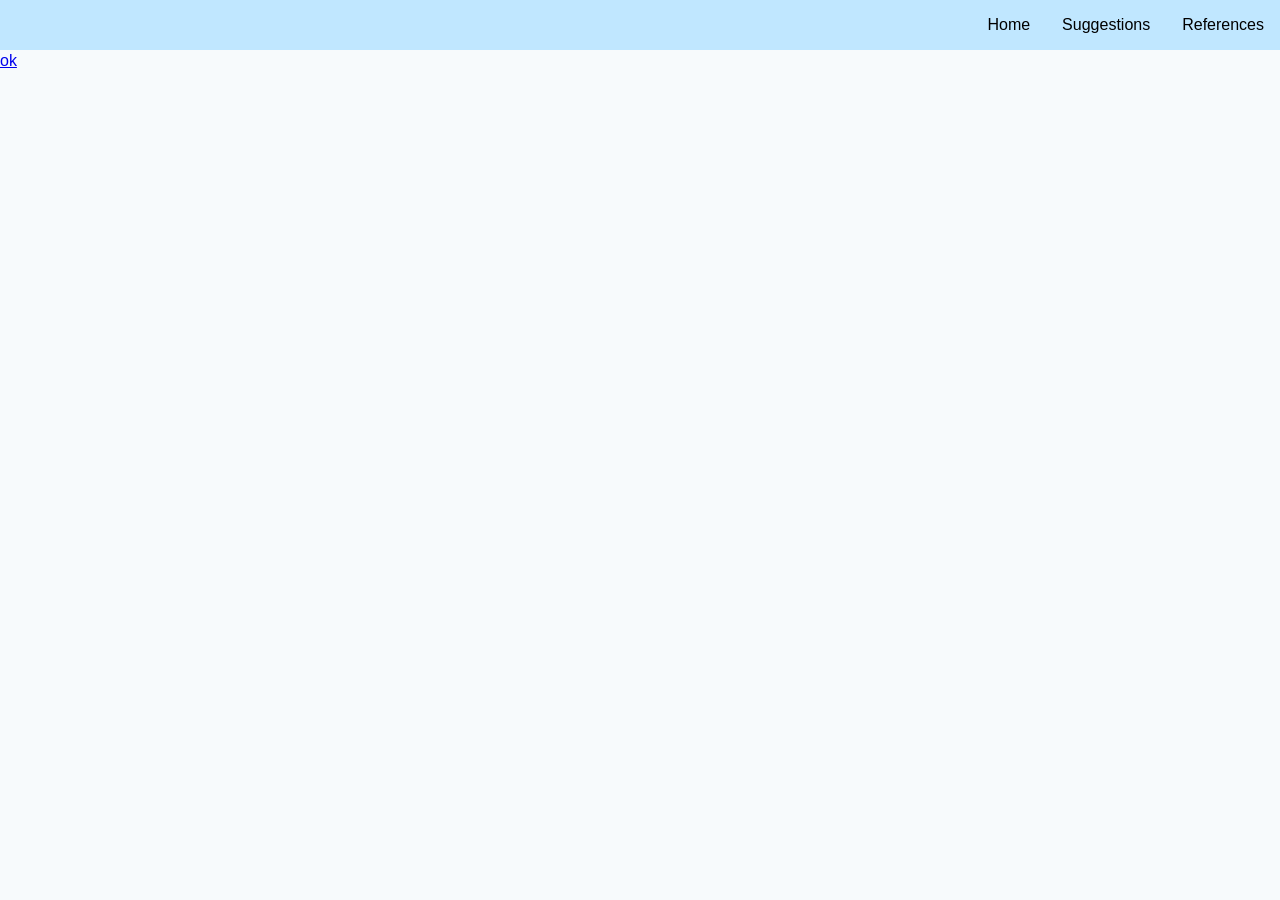
==== ref.html @ 09dcc07f "Add files via upload" ====
<!DOCTYPE html>
<html>
  <head>
    <link rel="stylesheet" type="text/css" href="styles.css">
  </head>
  <body class="navbar">

<ul class="navbarul">
  <li><a href="ref.html">References</a></li>
  <li><a href="suggestions.html">Suggestions</a></li>
  <li><a href="index.html">Home</a></li>
</ul>

<div class="pdf">
<a href="C:\Users\Max\Downloads\IMG_4127.pdf" style="top:50px">ok</a>
</div>

</body>
</html>
---- styles.css ----
:root{
  --bg:#f7fafc; --card:#fff; --accent:#0b6efd; --muted:#6b7280; --radius:10px;
      font-family:Inter,system-ui,-apple-system,Segoe UI,Roboto,"Helvetica Neue",Arial;
      color:#0f172a;
}

.pdf{
  top:50px;
  position:relative;
}


body{
  margin:0;
  background:var(--bg);
  line-height:1.4;
}
    

    
.container{
  margin:0 auto;
  padding:1rem;
}
    
.brand{
  display:flex;
  gap:1rem;
  align-items:center;
  position:absolute;
  z-index: 9999;
  top:55px;
  
}
    
.logo{
  width:56px;height:56px;
  border-radius:8px;
  background:var(--accent);
  display:flex;
  align-items:center;
  justify-content:center;
  color:#fff;
  font-weight:700;
  
}
    
h1{
  font-size:1.25rem;
  margin:0;
  color: white;
  
}
    
p.lead{
  margin:.25rem 0 .5rem;
  color:white;
  
}
    
main{
  padding:1rem 0;
  
}
    
.grid{
  display:grid;
  grid-template-columns:1fr 320px;
  gap:1rem;
  
}
    
@media(max-width:900px){.grid{grid-template-columns:1fr} .sidebar{order:2}}
    
.card{
  background:var(--card);
  padding:1rem;
  border-radius:var(--radius);
  box-shadow:0 1px 4px rgba(2,6,23,.06);
  
}
.cardtwo{
  background:var(--card);
  padding:1rem;
  border-radius:var(--radius);
  box-shadow:0 1px 10px rgba(2,6,23,.06);
}
    
.search-row{
  display:flex;gap:.5rem;
  align-items:center;
  
}
    
.search-row input[type="search"]{
  flex:1;
  padding:.6rem .75rem;
  border-radius:8px;
  border:1px solid #e6edf3;
  
}
    
.filters{
  display:flex;
  flex-wrap:wrap;gap:.5rem;margin-top:.75rem;
  
}
    
select,multi-select,input[type="date"]{
  padding:.45rem;
  border-radius:8px;
  border:1px solid #e6edf3;
  background:#fff;
  
}
    
.results{
  margin-top:1rem;
  display:grid;gap:.75rem;
  
}
  
.resource{
  display:flex;gap:.75rem;
  align-items:flex-start;
  
}
    
.thumb{
  width:72px;
  height:72px;
  border-radius:8px;
  background:#eef2ff;
  flex-shrink:0;
  display:flex;
  align-items:center;
  justify-content:center;
  color:var(--accent);
  font-weight:600;
  
}
    
.meta{
  font-size:.9rem;
  color:var(--muted);
  
}
    
.highlight-row{
  display:flex;gap:.75rem;
  flex-wrap:wrap
  
}
    
.highlight
    
.cta{
  display:inline-block;
  padding:.45rem .6rem;
  background:var(--accent);
  color:#fff;
  border-radius:8px;
  text-decoration:none;
  font-weight:600;
  
}
    
footer{
  padding:1rem 0;
  color:var(--muted);
  font-size:.9rem;
  
}
    
.skip{
  position:absolute;
  left:-999px;
  top:auto;
  width:1px;
  height:1px;
  overflow:hidden;
  
}
    
.skip:focus{
  left:1rem;
  top:1rem;
  width:auto;
  height:auto;
  background:#fff;
  padding:.5rem;
  border-radius:6px;
  box-shadow:0 2px 8px rgba(2,6,23,.12);
  
}
    
.visually-hidden{
  position:absolute;
  left:-9999px;
  
}
    
.sort-row{
  display:flex;gap:.5rem;
  align-items:center;
  
}
    
.empty{
  padding:1rem;
  border-radius:8px;
  background:#fff;
  text-align:center;
  color:var(--muted);
  
}
    /* small tweaks */
.tag{
  display:inline-block;
  background:#eef2ff;
  color:var(--accent);
  padding:.2rem .45rem;
  border-radius:999px;
  font-size:.8rem;
  margin-right:.35rem;
  
}


* {box-sizing: border-box;}
body {font-family: Verdana, sans-serif;}
.slides {
  display: none;
  position: relative;
  margin: 0 auto;
}
img {
  vertical-align: middle;

  
}


.slideshow-container {

  background-size:cover;
  position: relative;
  margin: 0 auto;
  top:0px;
  overflow:hidden;
  max-height:700px;
  
  
}

.button{
  background:var(--accent);
  border: none;
  padding: 8px 16px;
  text-align: center;
  display: inline-block;
  font-size:17px;
  font-weight: 600;
  margin:4px 2px;
  transition-duration: 0.4s;
  cursor: pointer;
  color: white;
  border-radius: 12px
  
}


.button1:hover {
  background-color: #003ecf;
  color: white;
}


.text {
  color: #f2f2f2;
  font-size: 15px;
  padding: 8px 12px;
  position: relative;
  bottom: 0px;
  width: 100%;
  background-color:linear-gradient(90deg,#0b6efd22,#0b6efd11); height: 50px;
  text-align: center;
}


.numbertext {
  color: #f2f2f2;
  font-size: 22px;
  padding: 8px 12px;
  position: absolute:
  z-index: 7777;
}


.dot {
  height: 15px;
  width: 15px;
  margin: 0 2px;
  background-color: #bbb;
  border-radius: 50%;
  transition: background-color 0.6s ease;
  position: relative;
  z-index: 10000;
  display: inline-block;
}

.active {
  background-color: #717171;
}


.fade {
  animation-name: fade;
  animation-duration: 1.5s;
}

@keyframes fade {
  from {opacity: .4} 
  to {opacity: 1}
}


@media only screen and (max-width: 300px) {
  .text {font-size: 11px}
}
/* navbar */
.navbar {
  z-index: 100000;

}

h2, p {
  margin: 10px;
}

ul {
  list-style-type: none;
  margin: 0;
  padding: 0;
  overflow: hidden;
  position:fixed;
  right:0;
  top:0;
  width:100%;
  background:#C0E7FF;
    z-index: 100000;
}

ul li {
  float: right;
}

ul li a {
  display: block;
  color: black;
  text-align: center;
  padding: 14px 16px;
  text-decoration: none;
}

ul li a:hover {
  background-color: white;
}


/* CODE DOES NOT IMPLEMENT CORRECTLY

@font-face {
  font-family: 'Inter';
  font-style: normal;
  font-weight: 400;
  font-display: swap;
  src: url(https://fonts.gstatic.com/s/inter/v20/UcC73FwrK3iLTeHuS_nVMrMxCp50SjIa2JL7SUc.woff2) format('woff2');
  unicode-range: U+0460-052F, U+1C80-1C8A, U+20B4, U+2DE0-2DFF, U+A640-A69F, U+FE2E-FE2F;
}

@font-face {
  font-family: 'Inter';
  font-style: normal;
  font-weight: 400;
  font-display: swap;
  src: url(https://fonts.gstatic.com/s/inter/v20/UcC73FwrK3iLTeHuS_nVMrMxCp50SjIa0ZL7SUc.woff2) format('woff2');
  unicode-range: U+0301, U+0400-045F, U+0490-0491, U+04B0-04B1, U+2116;
}

@font-face {
  font-family: 'Inter';
  font-style: normal;
  font-weight: 400;
  font-display: swap;
  src: url(https://fonts.gstatic.com/s/inter/v20/UcC73FwrK3iLTeHuS_nVMrMxCp50SjIa2ZL7SUc.woff2) format('woff2');
  unicode-range: U+1F00-1FFF;
}

@font-face {
  font-family: 'Inter';
  font-style: normal;
  font-weight: 400;
  font-display: swap;
  src: url(https://fonts.gstatic.com/s/inter/v20/UcC73FwrK3iLTeHuS_nVMrMxCp50SjIa1pL7SUc.woff2) format('woff2');
  unicode-range: U+0370-0377, U+037A-037F, U+0384-038A, U+038C, U+038E-03A1, U+03A3-03FF;
}

@font-face {
  font-family: 'Inter';
  font-style: normal;
  font-weight: 400;
  font-display: swap;
  src: url(https://fonts.gstatic.com/s/inter/v20/UcC73FwrK3iLTeHuS_nVMrMxCp50SjIa2pL7SUc.woff2) format('woff2');
  unicode-range: U+0102-0103, U+0110-0111, U+0128-0129, U+0168-0169, U+01A0-01A1, U+01AF-01B0, U+0300-0301, U+0303-0304, U+0308-0309, U+0323, U+0329, U+1EA0-1EF9, U+20AB;
}

@font-face {
  font-family: 'Inter';
  font-style: normal;
  font-weight: 400;
  font-display: swap;
  src: url(https://fonts.gstatic.com/s/inter/v20/UcC73FwrK3iLTeHuS_nVMrMxCp50SjIa25L7SUc.woff2) format('woff2');
  unicode-range: U+0100-02BA, U+02BD-02C5, U+02C7-02CC, U+02CE-02D7, U+02DD-02FF, U+0304, U+0308, U+0329, U+1D00-1DBF, U+1E00-1E9F, U+1EF2-1EFF, U+2020, U+20A0-20AB, U+20AD-20C0, U+2113, U+2C60-2C7F, U+A720-A7FF;
}

@font-face {
  font-family: 'Inter';
  font-style: normal;
  font-weight: 400;
  font-display: swap;
  src: url(https://fonts.gstatic.com/s/inter/v20/UcC73FwrK3iLTeHuS_nVMrMxCp50SjIa1ZL7.woff2) format('woff2');
  unicode-range: U+0000-00FF, U+0131, U+0152-0153, U+02BB-02BC, U+02C6, U+02DA, U+02DC, U+0304, U+0308, U+0329, U+2000-206F, U+20AC, U+2122, U+2191, U+2193, U+2212, U+2215, U+FEFF, U+FFFD;
}

@font-face {
  font-family: 'Inter';
  font-style: normal;
  font-weight: 600;
  font-display: swap;
  src: url(https://fonts.gstatic.com/s/inter/v20/UcC73FwrK3iLTeHuS_nVMrMxCp50SjIa2JL7SUc.woff2) format('woff2');
  unicode-range: U+0460-052F, U+1C80-1C8A, U+20B4, U+2DE0-2DFF, U+A640-A69F, U+FE2E-FE2F;
}

@font-face {
  font-family: 'Inter';
  font-style: normal;
  font-weight: 600;
  font-display: swap;
  src: url(https://fonts.gstatic.com/s/inter/v20/UcC73FwrK3iLTeHuS_nVMrMxCp50SjIa0ZL7SUc.woff2) format('woff2');
  unicode-range: U+0301, U+0400-045F, U+0490-0491, U+04B0-04B1, U+2116;
}

@font-face {
  font-family: 'Inter';
  font-style: normal;
  font-weight: 600;
  font-display: swap;
  src: url(https://fonts.gstatic.com/s/inter/v20/UcC73FwrK3iLTeHuS_nVMrMxCp50SjIa2ZL7SUc.woff2) format('woff2');
  unicode-range: U+1F00-1FFF;
}

@font-face {
  font-family: 'Inter';
  font-style: normal;
  font-weight: 600;
  font-display: swap;
  src: url(https://fonts.gstatic.com/s/inter/v20/UcC73FwrK3iLTeHuS_nVMrMxCp50SjIa1pL7SUc.woff2) format('woff2');
  unicode-range: U+0370-0377, U+037A-037F, U+0384-038A, U+038C, U+038E-03A1, U+03A3-03FF;
}

@font-face {
  font-family: 'Inter';
  font-style: normal;
  font-weight: 600;
  font-display: swap;
  src: url(https://fonts.gstatic.com/s/inter/v20/UcC73FwrK3iLTeHuS_nVMrMxCp50SjIa2pL7SUc.woff2) format('woff2');
  unicode-range: U+0102-0103, U+0110-0111, U+0128-0129, U+0168-0169, U+01A0-01A1, U+01AF-01B0, U+0300-0301, U+0303-0304, U+0308-0309, U+0323, U+0329, U+1EA0-1EF9, U+20AB;
}


@font-face {
  font-family: 'Inter';
  font-style: normal;
  font-weight: 600;
  font-display: swap;
  src: url(https://fonts.gstatic.com/s/inter/v20/UcC73FwrK3iLTeHuS_nVMrMxCp50SjIa25L7SUc.woff2) format('woff2');
  unicode-range: U+0100-02BA, U+02BD-02C5, U+02C7-02CC, U+02CE-02D7, U+02DD-02FF, U+0304, U+0308, U+0329, U+1D00-1DBF, U+1E00-1E9F, U+1EF2-1EFF, U+2020, U+20A0-20AB, U+20AD-20C0, U+2113, U+2C60-2C7F, U+A720-A7FF;
}


@font-face {
  font-family: 'Inter';
  font-style: normal;
  font-weight: 600;
  font-display: swap;
  src: url(https://fonts.gstatic.com/s/inter/v20/UcC73FwrK3iLTeHuS_nVMrMxCp50SjIa1ZL7.woff2) format('woff2');
  unicode-range: U+0000-00FF, U+0131, U+0152-0153, U+02BB-02BC, U+02C6, U+02DA, U+02DC, U+0304, U+0308, U+0329, U+2000-206F, U+20AC, U+2122, U+2191, U+2193, U+2212, U+2215, U+FEFF, U+FFFD;
}
*/
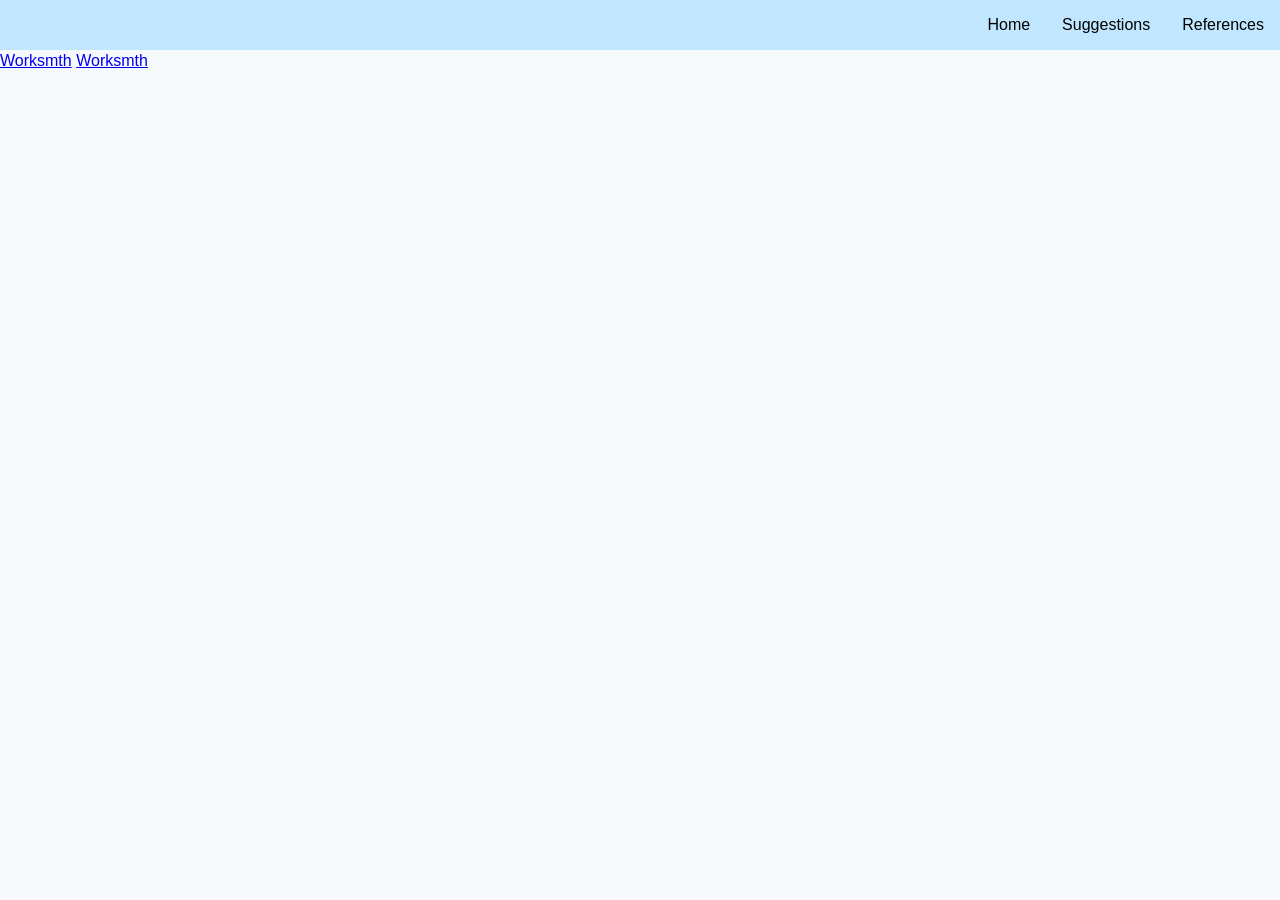
==== commit e75fde28: "Add files via upload" ====
--- a/ref.html
+++ b/ref.html
@@ -12,7 +12,8 @@
 </ul>
 
 <div class="pdf">
-<a href="C:\Users\Max\Downloads\IMG_4127.pdf" style="top:50px">ok</a>
+<a href="images\IMG_4126.pdf" style="top:50px">Worksmth</a>
+<a href="images\IMG_4126.pdf" style="top:80px">Worksmth</a>
 </div>
 
 </body>
--- a/styles.css
+++ b/styles.css
@@ -292,7 +292,7 @@
   color: #f2f2f2;
   font-size: 22px;
   padding: 8px 12px;
-  position: absolute:
+  position: absolute;
   z-index: 7777;
 }
 
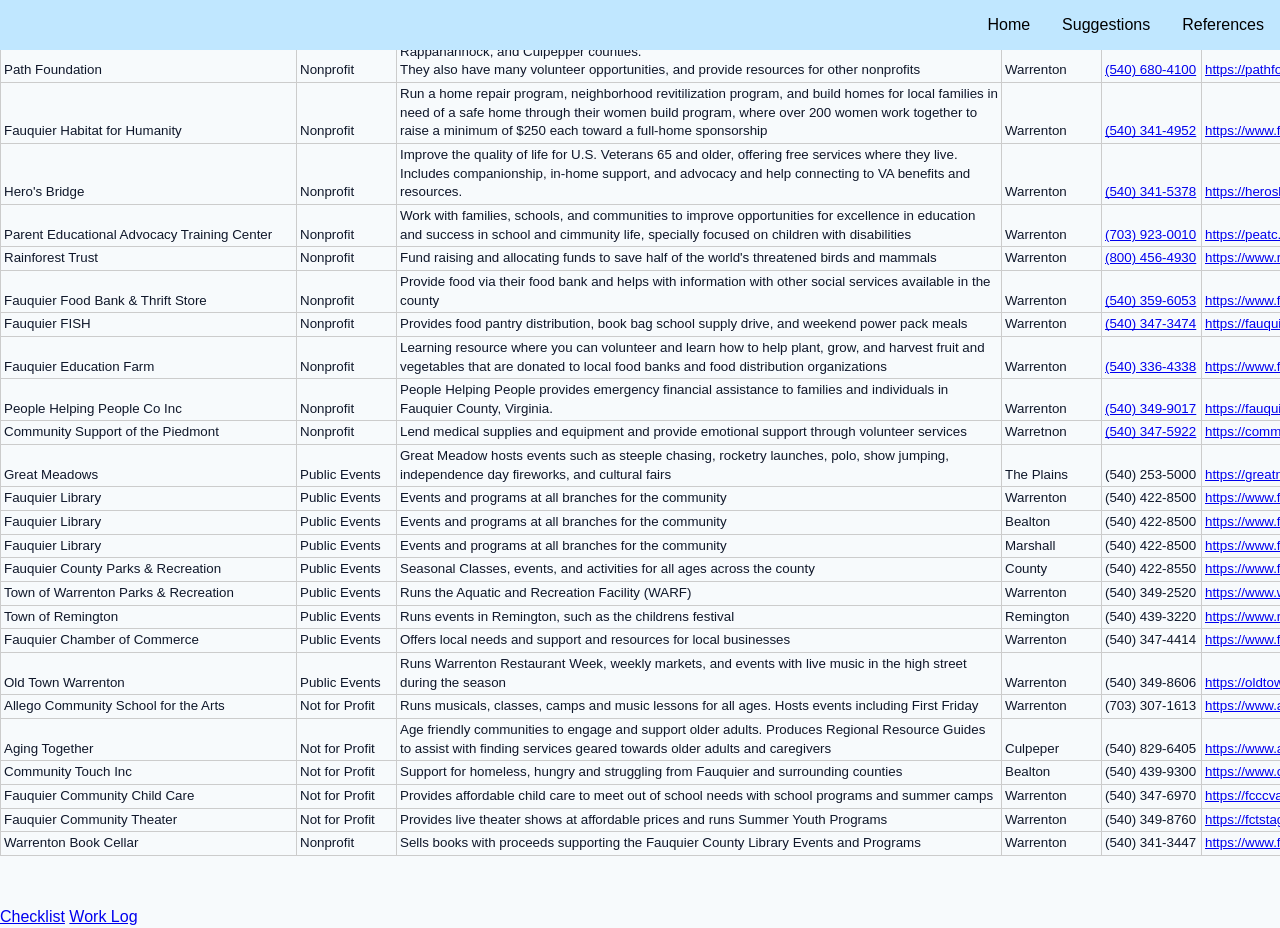
==== commit f1112ba7: "Add files via upload" ====
--- a/ref.html
+++ b/ref.html
@@ -10,10 +10,225 @@
   <li><a href="suggestions.html">Suggestions</a></li>
   <li><a href="index.html">Home</a></li>
 </ul>
-
+<div>
+  <google-sheets-html-origin ><table xmlns="http://www.w3.org/1999/xhtml" cellspacing="0" cellpadding="0" dir="ltr" border="1" data-sheets-root="1" data-sheets-baot="1" style="table-layout: fixed; font-size: 10pt; font-family: Arial; width: 0px; border-collapse: collapse; border-width: medium; border-style: none; border-color: currentcolor; border-image: initial;">
+  <thead>
+    <tr style="height: 21px;">
+      <th>Name</th>
+      <th>Category</th>
+      <th>Description</th>
+      <th>Location</th>
+      <th>Phone Number</th>
+      <th>URL</th>
+    </tr>
+  </thead><colgroup><col width="296"><col width="100"><col width="605"><col width="100"><col width="100"><col width="495"></colgroup>
+  <tbody>
+    <tr style="height: 21px;">
+      <td style="border: 1px solid rgb(204, 204, 204); overflow: hidden; padding: 2px 3px; vertical-align: bottom;">Path Foundation</td>
+      <td style="border: 1px solid rgb(204, 204, 204); overflow: hidden; padding: 2px 3px; vertical-align: bottom; overflow-wrap: break-word;">Nonprofit</td>
+      <td style="border: 1px solid rgb(204, 204, 204); overflow: hidden; padding: 2px 3px; vertical-align: bottom; overflow-wrap: break-word;">Nonprofit that gives grants and programs aimed at enhancing the health and wellbeing of Fauquier, Rappahannock, and Culpepper counties.<br>They also have many volunteer opportunities, and provide resources for other nonprofits</td>
+      <td style="border: 1px solid rgb(204, 204, 204); overflow: hidden; padding: 2px 3px; vertical-align: bottom;">Warrenton</td>
+      <td style="border: 1px solid rgb(204, 204, 204); overflow: hidden; padding: 2px 3px; vertical-align: bottom;"><a class="in-cell-link" href="about:invalid#zClosurez" target="_blank">(540) 680-4100</a></td>
+      <td style="border: 1px solid rgb(204, 204, 204); overflow: hidden; padding: 2px 3px; vertical-align: bottom; text-decoration: underline; color: rgb(17, 85, 204);"><a class="in-cell-link" href="https://pathforyou.org/" target="_blank"><span style="font-size: 10pt; text-decoration-skip-ink: none; color: rgb(17, 85, 204);"></span></a><a class="in-cell-link" target="_blank" href="https://pathforyou.org/">https://pathforyou.org/</a></td>
+    </tr>
+    <tr style="height: 21px;">
+      <td style="border: 1px solid rgb(204, 204, 204); overflow: hidden; padding: 2px 3px; vertical-align: bottom;">Fauquier Habitat for Humanity</td>
+      <td style="border: 1px solid rgb(204, 204, 204); overflow: hidden; padding: 2px 3px; vertical-align: bottom; overflow-wrap: break-word;">Nonprofit</td>
+      <td style="border: 1px solid rgb(204, 204, 204); overflow: hidden; padding: 2px 3px; vertical-align: bottom; overflow-wrap: break-word;">Run a home repair program, neighborhood revitilization program, and build homes for local families in need of a safe home through their women build program, where over 200 women work together to raise a minimum of $250 each toward a full-home sponsorship</td>
+      <td style="border: 1px solid rgb(204, 204, 204); overflow: hidden; padding: 2px 3px; vertical-align: bottom;">Warrenton</td>
+      <td style="border: 1px solid rgb(204, 204, 204); overflow: hidden; padding: 2px 3px; vertical-align: bottom;"><span style="font-size: 10pt; text-decoration: underline; text-decoration-skip-ink: none; color: rgb(17, 85, 204);"><a class="in-cell-link" target="_blank" href="tel:5403414952">(540) 341-4952</a></span></td>
+      <td style="border: 1px solid rgb(204, 204, 204); overflow: hidden; padding: 2px 3px; vertical-align: bottom; text-decoration: underline; color: rgb(17, 85, 204);"><a class="in-cell-link" href="https://www.fauquierhabitat.org/" target="_blank"><span style="font-size: 10pt; text-decoration-skip-ink: none; color: rgb(17, 85, 204);"></span></a><a class="in-cell-link" target="_blank" href="https://www.fauquierhabitat.org/">https://www.fauquierhabitat.org/</a></td>
+    </tr>
+    <tr style="height: 21px;">
+      <td style="border: 1px solid rgb(204, 204, 204); overflow: hidden; padding: 2px 3px; vertical-align: bottom;">Hero's Bridge</td>
+      <td style="border: 1px solid rgb(204, 204, 204); overflow: hidden; padding: 2px 3px; vertical-align: bottom; overflow-wrap: break-word;">Nonprofit</td>
+      <td style="border: 1px solid rgb(204, 204, 204); overflow: hidden; padding: 2px 3px; vertical-align: bottom; overflow-wrap: break-word;">Improve the quality of life for U.S. Veterans 65 and older, offering free services where they live. Includes companionship, in-home support, and advocacy and help connecting to VA benefits and resources.</td>
+      <td style="border: 1px solid rgb(204, 204, 204); overflow: hidden; padding: 2px 3px; vertical-align: bottom;">Warrenton</td>
+      <td style="border: 1px solid rgb(204, 204, 204); overflow: hidden; padding: 2px 3px; vertical-align: bottom;"><span style="font-size: 10pt; text-decoration: underline; text-decoration-skip-ink: none; color: rgb(17, 85, 204);"><a class="in-cell-link" target="_blank" href="tel:5403415378">(540) 341-5378</a></span></td>
+      <td style="border: 1px solid rgb(204, 204, 204); overflow: hidden; padding: 2px 3px; vertical-align: bottom; text-decoration: underline; color: rgb(17, 85, 204);"><a class="in-cell-link" href="https://herosbridge.org/" target="_blank"><span style="font-size: 10pt; text-decoration-skip-ink: none; color: rgb(17, 85, 204);"></span></a><a class="in-cell-link" target="_blank" href="https://herosbridge.org/">https://herosbridge.org/</a></td>
+    </tr>
+    <tr style="height: 21px;">
+      <td style="border: 1px solid rgb(204, 204, 204); overflow: hidden; padding: 2px 3px; vertical-align: bottom; overflow-wrap: break-word;">Parent Educational Advocacy Training Center</td>
+      <td style="border: 1px solid rgb(204, 204, 204); overflow: hidden; padding: 2px 3px; vertical-align: bottom; overflow-wrap: break-word;">Nonprofit</td>
+      <td style="border: 1px solid rgb(204, 204, 204); overflow: hidden; padding: 2px 3px; vertical-align: bottom; overflow-wrap: break-word;">Work with families, schools, and communities to improve opportunities for excellence in education and success in school and cimmunity life, specially focused on children with disabilities</td>
+      <td style="border: 1px solid rgb(204, 204, 204); overflow: hidden; padding: 2px 3px; vertical-align: bottom;">Warrenton</td>
+      <td style="border: 1px solid rgb(204, 204, 204); overflow: hidden; padding: 2px 3px; vertical-align: bottom; text-decoration: underline; color: rgb(17, 85, 204);"><a class="in-cell-link" href="https://www.google.com/search?client=firefox-b-1-d&amp;q=peatc#" target="_blank"><span style="font-size: 10pt; text-decoration-skip-ink: none; color: rgb(17, 85, 204);"></span></a><a class="in-cell-link" target="_blank" href="https://www.google.com/search?client=firefox-b-1-d&amp;q=peatc#">(703) 923-0010</a></td>
+      <td style="border: 1px solid rgb(204, 204, 204); overflow: hidden; padding: 2px 3px; vertical-align: bottom; text-decoration: underline; color: rgb(17, 85, 204);"><a class="in-cell-link" href="https://peatc.org/" target="_blank"><span style="font-size: 10pt; text-decoration-skip-ink: none; color: rgb(17, 85, 204);"></span></a><a class="in-cell-link" target="_blank" href="https://peatc.org/">https://peatc.org/</a></td>
+    </tr>
+    <tr style="height: 21px;">
+      <td style="border: 1px solid rgb(204, 204, 204); overflow: hidden; padding: 2px 3px; vertical-align: bottom;">Rainforest Trust</td>
+      <td style="border: 1px solid rgb(204, 204, 204); overflow: hidden; padding: 2px 3px; vertical-align: bottom; overflow-wrap: break-word;">Nonprofit</td>
+      <td style="border: 1px solid rgb(204, 204, 204); overflow: hidden; padding: 2px 3px; vertical-align: bottom;">Fund raising and allocating funds to save half of the world's threatened birds and mammals</td>
+      <td style="border: 1px solid rgb(204, 204, 204); overflow: hidden; padding: 2px 3px; vertical-align: bottom;">Warrenton</td>
+      <td style="border: 1px solid rgb(204, 204, 204); overflow: hidden; padding: 2px 3px; vertical-align: bottom; text-decoration: underline; color: rgb(17, 85, 204);"><a class="in-cell-link" href="https://www.google.com/search?q=rainforest+trust+warrenton+va&amp;client=firefox-b-1-d&amp;hs=OOfp&amp;sca_esv=b103bd3d850b62ba&amp;sxsrf=ANbL-n6tljmiB4yg9GMLOHMzbQXgergssA%3A1775595798305&amp;ei=FnHVadasEpjLp84P7NKeyQM&amp;biw=1870&amp;bih=919&amp;ved=0ahUKEwjWj8rm0dyTAxWY5ckDHWypJzkQ4dUDCBE&amp;uact=5&amp;oq=rainforest+trust+warrenton+va&amp;gs_lp=[base64]&amp;sclient=gws-wiz-serp#" target="_blank"><span style="font-size: 10pt; text-decoration-skip-ink: none; color: rgb(17, 85, 204);"></span></a><a class="in-cell-link" target="_blank" href="https://www.google.com/search?q=rainforest+trust+warrenton+va&amp;client=firefox-b-1-d&amp;hs=OOfp&amp;sca_esv=b103bd3d850b62ba&amp;sxsrf=ANbL-n6tljmiB4yg9GMLOHMzbQXgergssA%3A1775595798305&amp;ei=FnHVadasEpjLp84P7NKeyQM&amp;biw=1870&amp;bih=919&amp;ved=0ahUKEwjWj8rm0dyTAxWY5ckDHWypJzkQ4dUDCBE&amp;uact=5&amp;oq=rainforest+trust+warrenton+va&amp;gs_lp=[base64]&amp;sclient=gws-wiz-serp#">(800) 456-4930</a></td>
+      <td style="border: 1px solid rgb(204, 204, 204); overflow: hidden; padding: 2px 3px; vertical-align: bottom; text-decoration: underline; color: rgb(17, 85, 204);"><a class="in-cell-link" href="https://www.rainforesttrust.org/" target="_blank"><span style="font-size: 10pt; text-decoration-skip-ink: none; color: rgb(17, 85, 204);"></span></a><a class="in-cell-link" target="_blank" href="https://www.rainforesttrust.org/">https://www.rainforesttrust.org/</a></td>
+    </tr>
+    <tr style="height: 21px;">
+      <td style="border: 1px solid rgb(204, 204, 204); overflow: hidden; padding: 2px 3px; vertical-align: bottom; overflow-wrap: break-word;">Fauquier Food Bank &amp; Thrift Store</td>
+      <td style="border: 1px solid rgb(204, 204, 204); overflow: hidden; padding: 2px 3px; vertical-align: bottom; overflow-wrap: break-word;">Nonprofit</td>
+      <td style="border: 1px solid rgb(204, 204, 204); overflow: hidden; padding: 2px 3px; vertical-align: bottom; overflow-wrap: break-word;">Provide food via their food bank and helps with information with other social services available in the county</td>
+      <td style="border: 1px solid rgb(204, 204, 204); overflow: hidden; padding: 2px 3px; vertical-align: bottom;">Warrenton</td>
+      <td style="border: 1px solid rgb(204, 204, 204); overflow: hidden; padding: 2px 3px; vertical-align: bottom;"><span style="font-size: 10pt; text-decoration: underline; text-decoration-skip-ink: none; color: rgb(17, 85, 204);"><a class="in-cell-link" target="_blank" href="tel:5403596053">(540) 359-6053</a></span></td>
+      <td style="border: 1px solid rgb(204, 204, 204); overflow: hidden; padding: 2px 3px; vertical-align: bottom; text-decoration: underline; color: rgb(17, 85, 204);"><a class="in-cell-link" href="https://www.fauquierfoodbank.org/" target="_blank"><span style="font-size: 10pt; text-decoration-skip-ink: none; color: rgb(17, 85, 204);"></span></a><a class="in-cell-link" target="_blank" href="https://www.fauquierfoodbank.org/">https://www.fauquierfoodbank.org/</a></td>
+    </tr>
+    <tr style="height: 21px;">
+      <td style="border: 1px solid rgb(204, 204, 204); overflow: hidden; padding: 2px 3px; vertical-align: bottom;">Fauquier FISH</td>
+      <td style="border: 1px solid rgb(204, 204, 204); overflow: hidden; padding: 2px 3px; vertical-align: bottom; overflow-wrap: break-word;">Nonprofit</td>
+      <td style="border: 1px solid rgb(204, 204, 204); overflow: hidden; padding: 2px 3px; vertical-align: bottom;">Provides food pantry distribution, book bag school supply drive, and weekend power pack meals</td>
+      <td style="border: 1px solid rgb(204, 204, 204); overflow: hidden; padding: 2px 3px; vertical-align: bottom;">Warrenton</td>
+      <td style="border: 1px solid rgb(204, 204, 204); overflow: hidden; padding: 2px 3px; vertical-align: bottom;"><span style="font-size: 10pt; text-decoration: underline; text-decoration-skip-ink: none; color: rgb(17, 85, 204);"><a class="in-cell-link" target="_blank" href="tel:5403473474">(540) 347-3474</a></span></td>
+      <td style="border: 1px solid rgb(204, 204, 204); overflow: hidden; padding: 2px 3px; vertical-align: bottom; text-decoration: underline; color: rgb(17, 85, 204);"><a class="in-cell-link" href="https://fauquierfish.org/" target="_blank"><span style="font-size: 10pt; text-decoration-skip-ink: none; color: rgb(17, 85, 204);"></span></a><a class="in-cell-link" target="_blank" href="https://fauquierfish.org/">https://fauquierfish.org/</a></td>
+    </tr>
+    <tr style="height: 21px;">
+      <td style="border: 1px solid rgb(204, 204, 204); overflow: hidden; padding: 2px 3px; vertical-align: bottom;">Fauquier Education Farm</td>
+      <td style="border: 1px solid rgb(204, 204, 204); overflow: hidden; padding: 2px 3px; vertical-align: bottom; overflow-wrap: break-word;">Nonprofit</td>
+      <td style="border: 1px solid rgb(204, 204, 204); overflow: hidden; padding: 2px 3px; vertical-align: bottom; overflow-wrap: break-word;">Learning resource where you can volunteer and learn how to help plant, grow, and harvest fruit and vegetables that are donated to local food banks and food distribution organizations</td>
+      <td style="border: 1px solid rgb(204, 204, 204); overflow: hidden; padding: 2px 3px; vertical-align: bottom;">Warrenton</td>
+      <td style="border: 1px solid rgb(204, 204, 204); overflow: hidden; padding: 2px 3px; vertical-align: bottom; text-decoration: underline; color: rgb(17, 85, 204);"><a class="in-cell-link" href="https://www.google.com/search?q=fauquier+education+farm&amp;client=firefox-b-1-d&amp;hs=MOfp&amp;sca_esv=b103bd3d850b62ba&amp;sxsrf=ANbL-n77eRwMbQPLw9cyWd2kmv2Ob0_N9Q%3A1775595713836&amp;ei=wXDVaezmMu-Ep84PwOmimA4&amp;biw=1870&amp;bih=919&amp;oq=fauquier+edu&amp;gs_lp=[base64]&amp;sclient=gws-wiz-serp#" target="_blank"><span style="font-size: 10pt; text-decoration-skip-ink: none; color: rgb(17, 85, 204);"></span></a><a class="in-cell-link" target="_blank" href="https://www.google.com/search?q=fauquier+education+farm&amp;client=firefox-b-1-d&amp;hs=MOfp&amp;sca_esv=b103bd3d850b62ba&amp;sxsrf=ANbL-n77eRwMbQPLw9cyWd2kmv2Ob0_N9Q%3A1775595713836&amp;ei=wXDVaezmMu-Ep84PwOmimA4&amp;biw=1870&amp;bih=919&amp;oq=fauquier+edu&amp;gs_lp=[base64]&amp;sclient=gws-wiz-serp#">(540) 336-4338</a></td>
+      <td style="border: 1px solid rgb(204, 204, 204); overflow: hidden; padding: 2px 3px; vertical-align: bottom; text-decoration: underline; color: rgb(17, 85, 204);"><a class="in-cell-link" href="https://www.fauquiereducationfarm.org/" target="_blank"><span style="font-size: 10pt; text-decoration-skip-ink: none; color: rgb(17, 85, 204);"></span></a><a class="in-cell-link" target="_blank" href="https://www.fauquiereducationfarm.org/">https://www.fauquiereducationfarm.org/</a></td>
+    </tr>
+    <tr style="height: 21px;">
+      <td style="border: 1px solid rgb(204, 204, 204); overflow: hidden; padding: 2px 3px; vertical-align: bottom;">People Helping People Co Inc</td>
+      <td style="border: 1px solid rgb(204, 204, 204); overflow: hidden; padding: 2px 3px; vertical-align: bottom; overflow-wrap: break-word;">Nonprofit</td>
+      <td style="border: 1px solid rgb(204, 204, 204); overflow: hidden; padding: 2px 3px; vertical-align: bottom; overflow-wrap: break-word;">People Helping People provides emergency financial assistance to families and individuals in Fauquier County, Virginia.</td>
+      <td style="border: 1px solid rgb(204, 204, 204); overflow: hidden; padding: 2px 3px; vertical-align: bottom;">Warrenton</td>
+      <td style="border: 1px solid rgb(204, 204, 204); overflow: hidden; padding: 2px 3px; vertical-align: bottom; text-decoration: underline; color: rgb(17, 85, 204);"><a class="in-cell-link" href="https://www.google.com/search?client=firefox-b-1-d&amp;q=people+helping+people+warrenton+va#" target="_blank"><span style="font-size: 10pt; text-decoration-skip-ink: none; color: rgb(17, 85, 204);"></span></a><a class="in-cell-link" target="_blank" href="https://www.google.com/search?client=firefox-b-1-d&amp;q=people+helping+people+warrenton+va#">(540) 349-9017</a></td>
+      <td style="border: 1px solid rgb(204, 204, 204); overflow: hidden; padding: 2px 3px; vertical-align: bottom; text-decoration: underline; color: rgb(17, 85, 204);"><a class="in-cell-link" href="https://fauquierphp.com/" target="_blank"><span style="font-size: 10pt; text-decoration-skip-ink: none; color: rgb(17, 85, 204);"></span></a><a class="in-cell-link" target="_blank" href="https://fauquierphp.com/">https://fauquierphp.com/</a></td>
+    </tr>
+    <tr style="height: 21px;">
+      <td style="border: 1px solid rgb(204, 204, 204); overflow: hidden; padding: 2px 3px; vertical-align: bottom; overflow-wrap: break-word;">Community Support of the Piedmont</td>
+      <td style="border: 1px solid rgb(204, 204, 204); overflow: hidden; padding: 2px 3px; vertical-align: bottom; overflow-wrap: break-word;">Nonprofit</td>
+      <td style="border: 1px solid rgb(204, 204, 204); overflow: hidden; padding: 2px 3px; vertical-align: bottom; overflow-wrap: break-word;">Lend medical supplies and equipment and provide emotional support through volunteer services</td>
+      <td style="border: 1px solid rgb(204, 204, 204); overflow: hidden; padding: 2px 3px; vertical-align: bottom;">Warretnon</td>
+      <td style="border: 1px solid rgb(204, 204, 204); overflow: hidden; padding: 2px 3px; vertical-align: bottom;"><span style="font-size: 10pt; text-decoration: underline; text-decoration-skip-ink: none; color: rgb(17, 85, 204);"><a class="in-cell-link" target="_blank" href="tel:5403475922">(540) 347-5922</a></span></td>
+      <td style="border: 1px solid rgb(204, 204, 204); overflow: hidden; padding: 2px 3px; vertical-align: bottom; text-decoration: underline; color: rgb(17, 85, 204);"><a class="in-cell-link" href="https://communitysupportofthepiedmont.com/" target="_blank"><span style="font-size: 10pt; text-decoration-skip-ink: none; color: rgb(17, 85, 204);"></span></a><a class="in-cell-link" target="_blank" href="https://communitysupportofthepiedmont.com/">https://communitysupportofthepiedmont.com/</a></td>
+    </tr>
+    <tr style="height: 21px;">
+      <td style="border: 1px solid rgb(204, 204, 204); overflow: hidden; padding: 2px 3px; vertical-align: bottom; overflow-wrap: break-word;">Great Meadows</td>
+      <td style="border: 1px solid rgb(204, 204, 204); overflow: hidden; padding: 2px 3px; vertical-align: bottom; overflow-wrap: break-word;">Public Events</td>
+      <td style="border: 1px solid rgb(204, 204, 204); overflow: hidden; padding: 2px 3px; vertical-align: bottom; overflow-wrap: break-word;">Great Meadow hosts events such as steeple chasing, rocketry launches, polo, show jumping, independence day fireworks, and cultural fairs</td>
+      <td style="border: 1px solid rgb(204, 204, 204); overflow: hidden; padding: 2px 3px; vertical-align: bottom;">The Plains</td>
+      <td style="border: 1px solid rgb(204, 204, 204); overflow: hidden; padding: 2px 3px; vertical-align: bottom;">(540) 253-5000</td>
+      <td style="border: 1px solid rgb(204, 204, 204); overflow: hidden; padding: 2px 3px; vertical-align: bottom; text-decoration: underline; color: rgb(17, 85, 204);"><a class="in-cell-link" href="https://greatmeadow.org/" target="_blank"><span style="font-size: 10pt; text-decoration-skip-ink: none; color: rgb(17, 85, 204);"></span></a><a class="in-cell-link" target="_blank" href="https://greatmeadow.org/">https://greatmeadow.org/</a></td>
+    </tr>
+    <tr style="height: 21px;">
+      <td style="border: 1px solid rgb(204, 204, 204); overflow: hidden; padding: 2px 3px; vertical-align: bottom;">Fauquier Library</td>
+      <td style="border: 1px solid rgb(204, 204, 204); overflow: hidden; padding: 2px 3px; vertical-align: bottom; overflow-wrap: break-word;">Public Events</td>
+      <td style="border: 1px solid rgb(204, 204, 204); overflow: hidden; padding: 2px 3px; vertical-align: bottom; overflow-wrap: break-word;">Events and programs at all branches for the community</td>
+      <td style="border: 1px solid rgb(204, 204, 204); overflow: hidden; padding: 2px 3px; vertical-align: bottom;">Warrenton</td>
+      <td style="border: 1px solid rgb(204, 204, 204); overflow: hidden; padding: 2px 3px; vertical-align: bottom;">(540) 422-8500</td>
+      <td style="border: 1px solid rgb(204, 204, 204); overflow: hidden; padding: 2px 3px; vertical-align: bottom; text-decoration: underline; color: rgb(17, 85, 204);"><a class="in-cell-link" href="https://www.fauquierlibrary.org/event-calendar-alternate-layout" target="_blank"><span style="font-size: 10pt; text-decoration-skip-ink: none; color: rgb(17, 85, 204);"></span></a><a class="in-cell-link" target="_blank" href="https://www.fauquierlibrary.org/event-calendar-alternate-layout">https://www.fauquierlibrary.org/event-calendar-alternate-layout</a></td>
+    </tr>
+    <tr style="height: 21px;">
+      <td style="border: 1px solid rgb(204, 204, 204); overflow: hidden; padding: 2px 3px; vertical-align: bottom;">Fauquier Library</td>
+      <td style="border: 1px solid rgb(204, 204, 204); overflow: hidden; padding: 2px 3px; vertical-align: bottom; overflow-wrap: break-word;">Public Events</td>
+      <td style="border: 1px solid rgb(204, 204, 204); overflow: hidden; padding: 2px 3px; vertical-align: bottom; overflow-wrap: break-word;">Events and programs at all branches for the community</td>
+      <td style="border: 1px solid rgb(204, 204, 204); overflow: hidden; padding: 2px 3px; vertical-align: bottom;">Bealton</td>
+      <td style="border: 1px solid rgb(204, 204, 204); overflow: hidden; padding: 2px 3px; vertical-align: bottom;">(540) 422-8500</td>
+      <td style="border: 1px solid rgb(204, 204, 204); overflow: hidden; padding: 2px 3px; vertical-align: bottom; text-decoration: underline; color: rgb(17, 85, 204);"><a class="in-cell-link" href="https://www.fauquierlibrary.org/event-calendar-alternate-layout" target="_blank"><span style="font-size: 10pt; text-decoration-skip-ink: none; color: rgb(17, 85, 204);"></span></a><a class="in-cell-link" target="_blank" href="https://www.fauquierlibrary.org/event-calendar-alternate-layout">https://www.fauquierlibrary.org/event-calendar-alternate-layout</a></td>
+    </tr>
+    <tr style="height: 21px;">
+      <td style="border: 1px solid rgb(204, 204, 204); overflow: hidden; padding: 2px 3px; vertical-align: bottom;">Fauquier Library</td>
+      <td style="border: 1px solid rgb(204, 204, 204); overflow: hidden; padding: 2px 3px; vertical-align: bottom; overflow-wrap: break-word;">Public Events</td>
+      <td style="border: 1px solid rgb(204, 204, 204); overflow: hidden; padding: 2px 3px; vertical-align: bottom; overflow-wrap: break-word;">Events and programs at all branches for the community</td>
+      <td style="border: 1px solid rgb(204, 204, 204); overflow: hidden; padding: 2px 3px; vertical-align: bottom;">Marshall</td>
+      <td style="border: 1px solid rgb(204, 204, 204); overflow: hidden; padding: 2px 3px; vertical-align: bottom;">(540) 422-8500</td>
+      <td style="border: 1px solid rgb(204, 204, 204); overflow: hidden; padding: 2px 3px; vertical-align: bottom; text-decoration: underline; color: rgb(17, 85, 204);"><a class="in-cell-link" href="https://www.fauquierlibrary.org/event-calendar-alternate-layout" target="_blank"><span style="font-size: 10pt; text-decoration-skip-ink: none; color: rgb(17, 85, 204);"></span></a><a class="in-cell-link" target="_blank" href="https://www.fauquierlibrary.org/event-calendar-alternate-layout">https://www.fauquierlibrary.org/event-calendar-alternate-layout</a></td>
+    </tr>
+    <tr style="height: 21px;">
+      <td style="border: 1px solid rgb(204, 204, 204); overflow: hidden; padding: 2px 3px; vertical-align: bottom;">Fauquier County Parks &amp; Recreation</td>
+      <td style="border: 1px solid rgb(204, 204, 204); overflow: hidden; padding: 2px 3px; vertical-align: bottom; overflow-wrap: break-word;">Public Events</td>
+      <td style="border: 1px solid rgb(204, 204, 204); overflow: hidden; padding: 2px 3px; vertical-align: bottom; overflow-wrap: break-word;">Seasonal Classes, events, and activities for all ages across the county</td>
+      <td style="border: 1px solid rgb(204, 204, 204); overflow: hidden; padding: 2px 3px; vertical-align: bottom;">County</td>
+      <td style="border: 1px solid rgb(204, 204, 204); overflow: hidden; padding: 2px 3px; vertical-align: bottom;">(540) 422-8550</td>
+      <td style="border: 1px solid rgb(204, 204, 204); overflow: hidden; padding: 2px 3px; vertical-align: bottom; text-decoration: underline; color: rgb(17, 85, 204);"><a class="in-cell-link" href="https://www.fauquiercounty.gov/government/departments-h-z/parks-and-recreation" target="_blank"><span style="font-size: 10pt; text-decoration-skip-ink: none; color: rgb(17, 85, 204);"></span></a><a class="in-cell-link" target="_blank" href="https://www.fauquiercounty.gov/government/departments-h-z/parks-and-recreation">https://www.fauquiercounty.gov/government/departments-h-z/parks-and-recreation</a></td>
+    </tr>
+    <tr style="height: 21px;">
+      <td style="border: 1px solid rgb(204, 204, 204); overflow: hidden; padding: 2px 3px; vertical-align: bottom;">Town of Warrenton Parks &amp; Recreation</td>
+      <td style="border: 1px solid rgb(204, 204, 204); overflow: hidden; padding: 2px 3px; vertical-align: bottom; overflow-wrap: break-word;">Public Events</td>
+      <td style="border: 1px solid rgb(204, 204, 204); overflow: hidden; padding: 2px 3px; vertical-align: bottom; overflow-wrap: break-word;">Runs the Aquatic and Recreation Facility (WARF)</td>
+      <td style="border: 1px solid rgb(204, 204, 204); overflow: hidden; padding: 2px 3px; vertical-align: bottom;">Warrenton</td>
+      <td style="border: 1px solid rgb(204, 204, 204); overflow: hidden; padding: 2px 3px; vertical-align: bottom;">(540) 349-2520</td>
+      <td style="border: 1px solid rgb(204, 204, 204); overflow: hidden; padding: 2px 3px; vertical-align: bottom; text-decoration: underline; color: rgb(17, 85, 204);"><a class="in-cell-link" href="https://www.warrentonva.gov/605/Parks-Recreation" target="_blank"><span style="font-size: 10pt; text-decoration-skip-ink: none; color: rgb(17, 85, 204);"></span></a><a class="in-cell-link" target="_blank" href="https://www.warrentonva.gov/605/Parks-Recreation">https://www.warrentonva.gov/605/Parks-Recreation</a></td>
+    </tr>
+    <tr style="height: 21px;">
+      <td style="border: 1px solid rgb(204, 204, 204); overflow: hidden; padding: 2px 3px; vertical-align: bottom;">Town of Remington</td>
+      <td style="border: 1px solid rgb(204, 204, 204); overflow: hidden; padding: 2px 3px; vertical-align: bottom; overflow-wrap: break-word;">Public Events</td>
+      <td style="border: 1px solid rgb(204, 204, 204); overflow: hidden; padding: 2px 3px; vertical-align: bottom; overflow-wrap: break-word;">Runs events in Remington, such as the childrens festival</td>
+      <td style="border: 1px solid rgb(204, 204, 204); overflow: hidden; padding: 2px 3px; vertical-align: bottom;">Remington</td>
+      <td style="border: 1px solid rgb(204, 204, 204); overflow: hidden; padding: 2px 3px; vertical-align: bottom;">(540) 439-3220</td>
+      <td style="border: 1px solid rgb(204, 204, 204); overflow: hidden; padding: 2px 3px; vertical-align: bottom; text-decoration: underline; color: rgb(17, 85, 204);"><a class="in-cell-link" href="https://www.remington-va.gov/" target="_blank"><span style="font-size: 10pt; text-decoration-skip-ink: none; color: rgb(17, 85, 204);"></span></a><a class="in-cell-link" target="_blank" href="https://www.remington-va.gov/">https://www.remington-va.gov/</a></td>
+    </tr>
+    <tr style="height: 21px;">
+      <td style="border: 1px solid rgb(204, 204, 204); overflow: hidden; padding: 2px 3px; vertical-align: bottom;">Fauquier Chamber of Commerce</td>
+      <td style="border: 1px solid rgb(204, 204, 204); overflow: hidden; padding: 2px 3px; vertical-align: bottom; overflow-wrap: break-word;">Public Events</td>
+      <td style="border: 1px solid rgb(204, 204, 204); overflow: hidden; padding: 2px 3px; vertical-align: bottom; overflow-wrap: break-word;">Offers local needs and support and resources for local businesses</td>
+      <td style="border: 1px solid rgb(204, 204, 204); overflow: hidden; padding: 2px 3px; vertical-align: bottom;">Warrenton</td>
+      <td style="border: 1px solid rgb(204, 204, 204); overflow: hidden; padding: 2px 3px; vertical-align: bottom;">(540) 347-4414</td>
+      <td style="border: 1px solid rgb(204, 204, 204); overflow: hidden; padding: 2px 3px; vertical-align: bottom; text-decoration: underline; color: rgb(17, 85, 204);"><a class="in-cell-link" href="https://www.fauquierchamber.org" target="_blank"><span style="font-size: 10pt; text-decoration-skip-ink: none; color: rgb(17, 85, 204);"></span></a><a class="in-cell-link" target="_blank" href="https://www.fauquierchamber.org">https://www.fauquierchamber.org</a></td>
+    </tr>
+    <tr style="height: 21px;">
+      <td style="border: 1px solid rgb(204, 204, 204); overflow: hidden; padding: 2px 3px; vertical-align: bottom;">Old Town Warrenton</td>
+      <td style="border: 1px solid rgb(204, 204, 204); overflow: hidden; padding: 2px 3px; vertical-align: bottom; overflow-wrap: break-word;">Public Events</td>
+      <td style="border: 1px solid rgb(204, 204, 204); overflow: hidden; padding: 2px 3px; vertical-align: bottom; overflow-wrap: break-word;">Runs Warrenton Restaurant Week, weekly markets, and events with live music in the high street during the season</td>
+      <td style="border: 1px solid rgb(204, 204, 204); overflow: hidden; padding: 2px 3px; vertical-align: bottom;">Warrenton</td>
+      <td style="border: 1px solid rgb(204, 204, 204); overflow: hidden; padding: 2px 3px; vertical-align: bottom;">(540) 349-8606</td>
+      <td style="border: 1px solid rgb(204, 204, 204); overflow: hidden; padding: 2px 3px; vertical-align: bottom; text-decoration: underline; color: rgb(17, 85, 204);"><a class="in-cell-link" href="https://oldtownwarrenton.org/events" target="_blank"><span style="font-size: 10pt; text-decoration-skip-ink: none; color: rgb(17, 85, 204);"></span></a><a class="in-cell-link" target="_blank" href="https://oldtownwarrenton.org/events">https://oldtownwarrenton.org/events</a></td>
+    </tr>
+    <tr style="height: 21px;">
+      <td style="border: 1px solid rgb(204, 204, 204); overflow: hidden; padding: 2px 3px; vertical-align: bottom;">Allego Community School for the Arts</td>
+      <td style="border: 1px solid rgb(204, 204, 204); overflow: hidden; padding: 2px 3px; vertical-align: bottom; overflow-wrap: break-word;">Not for Profit</td>
+      <td style="border: 1px solid rgb(204, 204, 204); overflow: hidden; padding: 2px 3px; vertical-align: bottom; overflow-wrap: break-word;">Runs musicals, classes, camps and music lessons for all ages. Hosts events including First Friday</td>
+      <td style="border: 1px solid rgb(204, 204, 204); overflow: hidden; padding: 2px 3px; vertical-align: bottom;">Warrenton</td>
+      <td style="border: 1px solid rgb(204, 204, 204); overflow: hidden; padding: 2px 3px; vertical-align: bottom;">(703) 307-1613</td>
+      <td style="border: 1px solid rgb(204, 204, 204); overflow: hidden; padding: 2px 3px; vertical-align: bottom; text-decoration: underline; overflow-wrap: break-word; color: rgb(17, 85, 204);"><a class="in-cell-link" href="https://www.allegrocsa.org/" target="_blank"><span style="font-size: 10pt; text-decoration-skip-ink: none; color: rgb(17, 85, 204);"></span></a><a class="in-cell-link" target="_blank" href="https://www.allegrocsa.org/">https://www.allegrocsa.org/</a></td>
+    </tr>
+    <tr style="height: 21px;">
+      <td style="border: 1px solid rgb(204, 204, 204); overflow: hidden; padding: 2px 3px; vertical-align: bottom;">Aging Together</td>
+      <td style="border: 1px solid rgb(204, 204, 204); overflow: hidden; padding: 2px 3px; vertical-align: bottom; overflow-wrap: break-word;">Not for Profit</td>
+      <td style="border: 1px solid rgb(204, 204, 204); overflow: hidden; padding: 2px 3px; vertical-align: bottom; overflow-wrap: break-word;">Age friendly communities to engage and support older adults. Produces Regional Resource Guides to assist with finding services geared towards older adults and caregivers</td>
+      <td style="border: 1px solid rgb(204, 204, 204); overflow: hidden; padding: 2px 3px; vertical-align: bottom;">Culpeper</td>
+      <td style="border: 1px solid rgb(204, 204, 204); overflow: hidden; padding: 2px 3px; vertical-align: bottom;">(540) 829-6405</td>
+      <td style="border: 1px solid rgb(204, 204, 204); overflow: hidden; padding: 2px 3px; vertical-align: bottom; text-decoration: underline; color: rgb(17, 85, 204);"><a class="in-cell-link" href="https://www.agingtogether.org/" target="_blank"><span style="font-size: 10pt; text-decoration-skip-ink: none; color: rgb(17, 85, 204);"></span></a><a class="in-cell-link" target="_blank" href="https://www.agingtogether.org/">https://www.agingtogether.org/</a></td>
+    </tr>
+    <tr style="height: 21px;">
+      <td style="border: 1px solid rgb(204, 204, 204); overflow: hidden; padding: 2px 3px; vertical-align: bottom;">Community Touch Inc</td>
+      <td style="border: 1px solid rgb(204, 204, 204); overflow: hidden; padding: 2px 3px; vertical-align: bottom; overflow-wrap: break-word;">Not for Profit</td>
+      <td style="border: 1px solid rgb(204, 204, 204); overflow: hidden; padding: 2px 3px; vertical-align: bottom; overflow-wrap: break-word;">Support for homeless, hungry and struggling from Fauquier and surrounding counties</td>
+      <td style="border: 1px solid rgb(204, 204, 204); overflow: hidden; padding: 2px 3px; vertical-align: bottom;">Bealton</td>
+      <td style="border: 1px solid rgb(204, 204, 204); overflow: hidden; padding: 2px 3px; vertical-align: bottom;">(540) 439-9300</td>
+      <td style="border: 1px solid rgb(204, 204, 204); overflow: hidden; padding: 2px 3px; vertical-align: bottom; text-decoration: underline; color: rgb(17, 85, 204);"><a class="in-cell-link" href="https://www.communitytouchinc.org/" target="_blank"><span style="font-size: 10pt; text-decoration-skip-ink: none; color: rgb(17, 85, 204);"></span></a><a class="in-cell-link" target="_blank" href="https://www.communitytouchinc.org/">https://www.communitytouchinc.org/</a></td>
+    </tr>
+    <tr style="height: 21px;">
+      <td style="border: 1px solid rgb(204, 204, 204); overflow: hidden; padding: 2px 3px; vertical-align: bottom;">Fauquier Community Child Care</td>
+      <td style="border: 1px solid rgb(204, 204, 204); overflow: hidden; padding: 2px 3px; vertical-align: bottom; overflow-wrap: break-word;">Not for Profit</td>
+      <td style="border: 1px solid rgb(204, 204, 204); overflow: hidden; padding: 2px 3px; vertical-align: bottom; overflow-wrap: break-word;">Provides affordable child care to meet out of school needs with school programs and summer camps</td>
+      <td style="border: 1px solid rgb(204, 204, 204); overflow: hidden; padding: 2px 3px; vertical-align: bottom;">Warrenton</td>
+      <td style="border: 1px solid rgb(204, 204, 204); overflow: hidden; padding: 2px 3px; vertical-align: bottom;">(540) 347-6970</td>
+      <td style="border: 1px solid rgb(204, 204, 204); overflow: hidden; padding: 2px 3px; vertical-align: bottom; text-decoration: underline; color: rgb(17, 85, 204);"><a class="in-cell-link" href="https://fcccva.org/" target="_blank"><span style="font-size: 10pt; text-decoration-skip-ink: none; color: rgb(17, 85, 204);"></span></a><a class="in-cell-link" target="_blank" href="https://fcccva.org/">https://fcccva.org/</a></td>
+    </tr>
+    <tr style="height: 21px;">
+      <td style="border: 1px solid rgb(204, 204, 204); overflow: hidden; padding: 2px 3px; vertical-align: bottom;">Fauquier Community Theater</td>
+      <td style="border: 1px solid rgb(204, 204, 204); overflow: hidden; padding: 2px 3px; vertical-align: bottom; overflow-wrap: break-word;">Not for Profit</td>
+      <td style="border: 1px solid rgb(204, 204, 204); overflow: hidden; padding: 2px 3px; vertical-align: bottom; overflow-wrap: break-word;">Provides live theater shows at affordable prices and runs Summer Youth Programs</td>
+      <td style="border: 1px solid rgb(204, 204, 204); overflow: hidden; padding: 2px 3px; vertical-align: bottom;">Warrenton</td>
+      <td style="border: 1px solid rgb(204, 204, 204); overflow: hidden; padding: 2px 3px; vertical-align: bottom;">(540) 349-8760</td>
+      <td style="border: 1px solid rgb(204, 204, 204); overflow: hidden; padding: 2px 3px; vertical-align: bottom; text-decoration: underline; color: rgb(17, 85, 204);"><a class="in-cell-link" href="https://fctstage.org/" target="_blank">https://fctstage.org/</a></td>
+    </tr>
+    <tr style="height: 21px;">
+      <td style="border: 1px solid rgb(204, 204, 204); overflow: hidden; padding: 2px 3px; vertical-align: bottom;">Warrenton Book Cellar</td>
+      <td style="border: 1px solid rgb(204, 204, 204); overflow: hidden; padding: 2px 3px; vertical-align: bottom; overflow-wrap: break-word;">Nonprofit</td>
+      <td style="border: 1px solid rgb(204, 204, 204); overflow: hidden; padding: 2px 3px; vertical-align: bottom; overflow-wrap: break-word;">Sells books with proceeds supporting the Fauquier County Library Events and Programs</td>
+      <td style="border: 1px solid rgb(204, 204, 204); overflow: hidden; padding: 2px 3px; vertical-align: bottom;">Warrenton</td>
+      <td style="border: 1px solid rgb(204, 204, 204); overflow: hidden; padding: 2px 3px; vertical-align: bottom;">(540) 341-3447</td>
+      <td style="border: 1px solid rgb(204, 204, 204); overflow: hidden; padding: 2px 3px; vertical-align: bottom; text-decoration: underline; color: rgb(17, 85, 204);"><a class="in-cell-link" href="https://www.fauquierlibrary.org/friends-of-the-library" target="_blank">https://www.fauquierlibrary.org/friends-of-the-library</a></td>
+    </tr>
+  </tbody>
+</table></google-sheets-html-origin>
+</div>
 <div class="pdf">
-<a href="images\IMG_4126.pdf" style="top:50px">Worksmth</a>
-<a href="images\IMG_4126.pdf" style="top:80px">Worksmth</a>
+<a href="images\checklist.pdf" style="top:50px">Checklist</a>
+<a href="images\work log.pdf" style="top:80px">Work Log</a>
 </div>
 
 </body>
